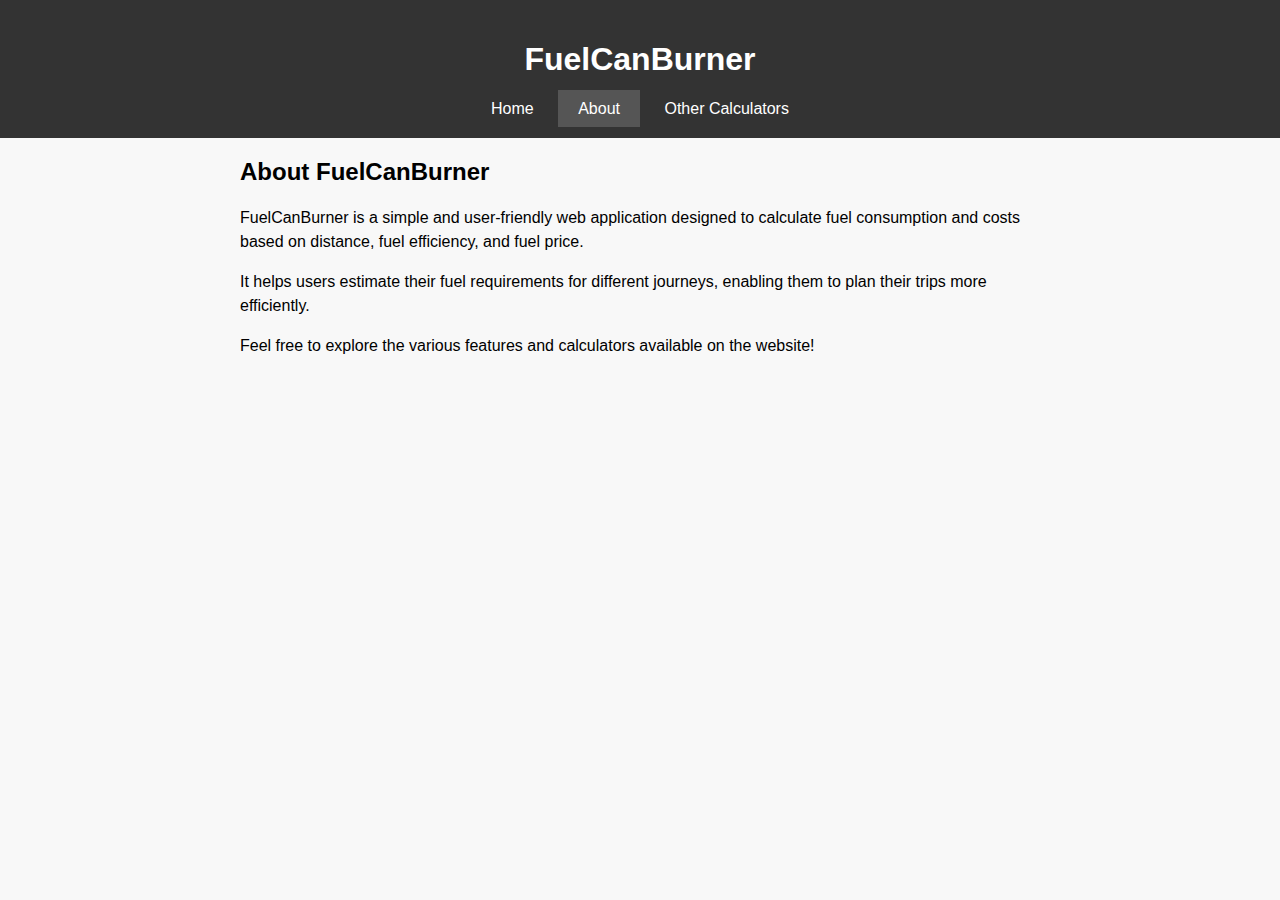
==== about.html @ e5c409b5 "Create about.html" ====
<!DOCTYPE html>
<html lang="en">
<head>
    <meta charset="UTF-8">
    <meta name="viewport" content="width=device-width, initial-scale=1.0">
    <title>About - FuelCanBurner</title>
    <link rel="stylesheet" href="styles.css">
</head>
<body>
    <header>
        <h1>FuelCanBurner</h1>
        <nav>
            <a href="index.html">Home</a>
            <a href="about.html" class="active">About</a>
            <a href="other_calculators.html">Other Calculators</a>
        </nav>
    </header>
    <main>
        <div class="container">
            <h2>About FuelCanBurner</h2>
            <p>FuelCanBurner is a simple and user-friendly web application designed to calculate fuel consumption and costs based on distance, fuel efficiency, and fuel price.</p>
            <p>It helps users estimate their fuel requirements for different journeys, enabling them to plan their trips more efficiently.</p>
            <p>Feel free to explore the various features and calculators available on the website!</p>
        </div>
    </main>
</body>
</html>
---- styles.css ----
/* Global styles */
body {
    font-family: Arial, sans-serif;
    margin: 0;
    padding: 0;
    background-color: #f8f8f8;
}

header {
    background-color: #333;
    color: #fff;
    padding: 20px 0;
    text-align: center;
}

nav {
    text-align: center;
    margin-top: 10px;
}

nav a {
    color: #fff;
    text-decoration: none;
    padding: 10px 20px;
}

nav a.active {
    background-color: #555;
}

main {
    padding: 20px;
}

.container {
    max-width: 800px;
    margin: 0 auto;
}

.container h2 {
    margin-top: 0;
}

.container p {
    line-height: 1.5;
}

/* Calculator styles */
#calculator {
    background-color: #fff;
    border-radius: 10px;
    padding: 20px;
    box-shadow: 0 0 10px rgba(0, 0, 0, 0.1);
    max-width: 400px;
    margin: 0 auto;
}

.input-group {
    margin-bottom: 15px;
}

.input-group label {
    display: block;
    margin-bottom: 5px;
}

.input-group input[type="number"] {
    width: 100%;
    padding: 10px;
    border: 1px solid #ccc;
    border-radius: 5px;
}

.input-group button {
    background-color: #007bff;
    color: #fff;
    border: none;
    padding: 10px 20px;
    cursor: pointer;
}

.input-group button:hover {
    background-color: #0056b3;
}

.output-group {
    margin-top: 15px;
}

.output-group label {
    font-weight: bold;
}

output {
    display: block;
    padding: 10px;
    border: 1px solid #ccc;
    border-radius: 5px;
    background-color: #f9f9f9;
    margin-top: 5px;
}
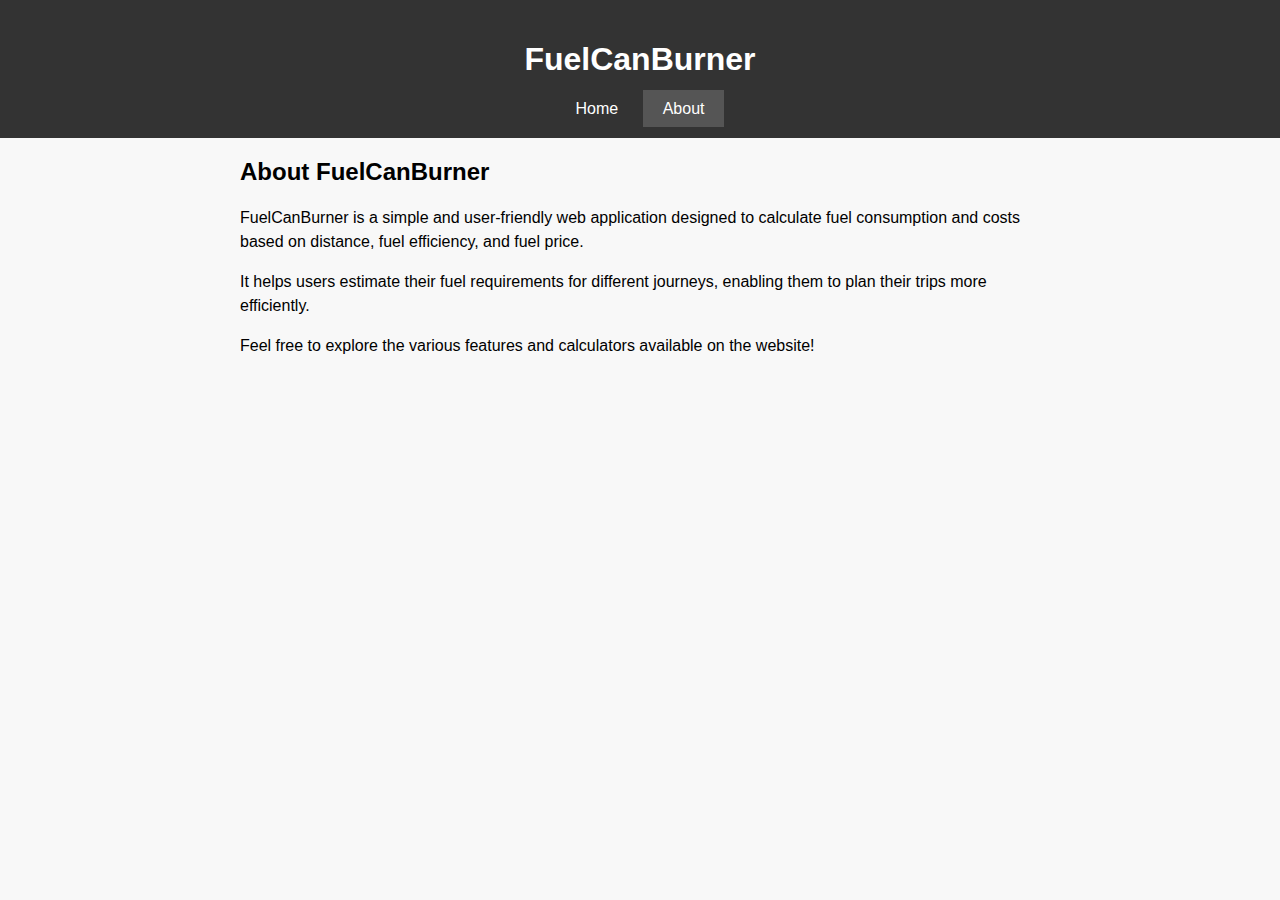
==== commit 20a35962: "Update about.html" ====
--- a/about.html
+++ b/about.html
@@ -12,7 +12,6 @@
         <nav>
             <a href="index.html">Home</a>
             <a href="about.html" class="active">About</a>
-            <a href="other_calculators.html">Other Calculators</a>
         </nav>
     </header>
     <main>
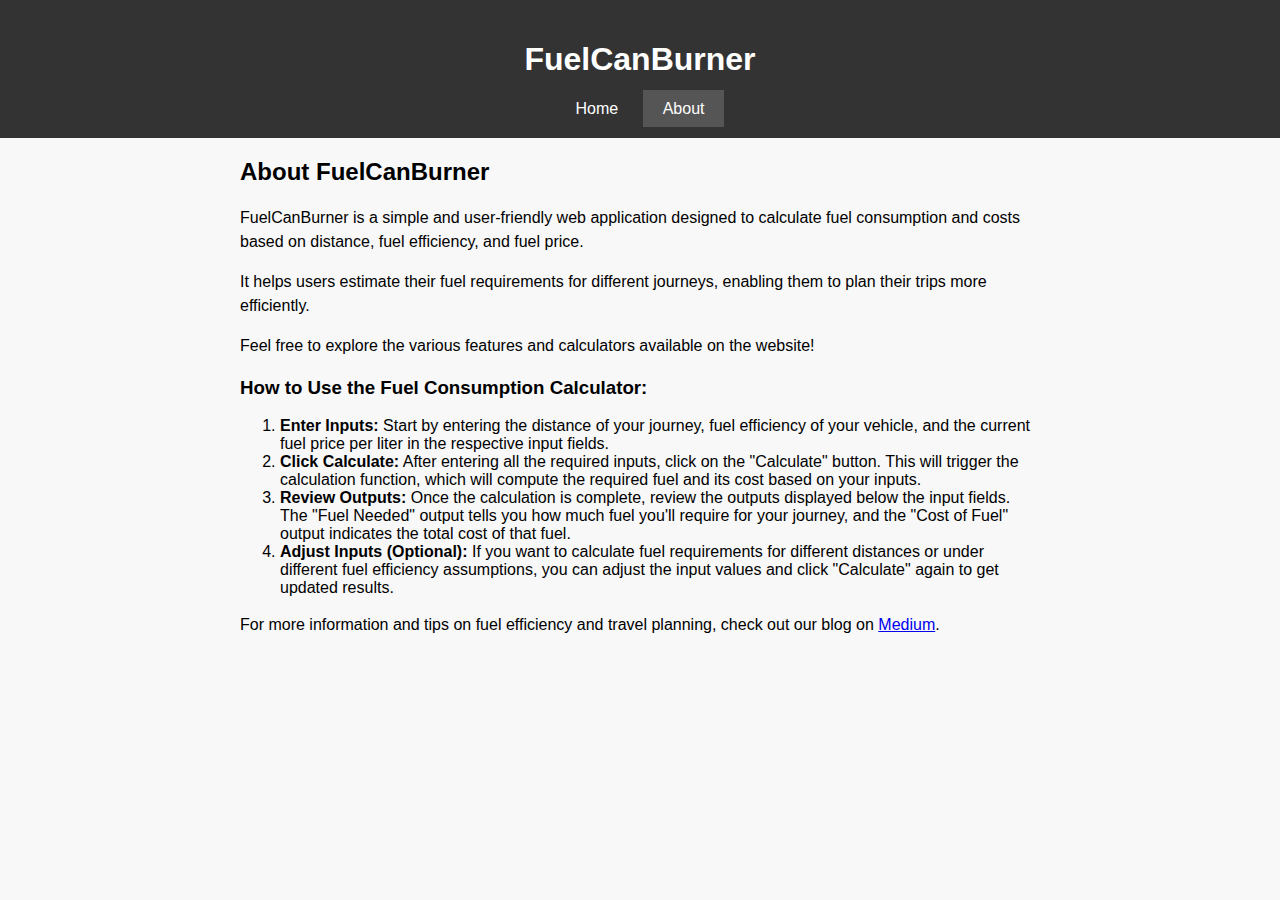
==== commit 5cee196d: "Update about.html" ====
--- a/about.html
+++ b/about.html
@@ -20,6 +20,14 @@
             <p>FuelCanBurner is a simple and user-friendly web application designed to calculate fuel consumption and costs based on distance, fuel efficiency, and fuel price.</p>
             <p>It helps users estimate their fuel requirements for different journeys, enabling them to plan their trips more efficiently.</p>
             <p>Feel free to explore the various features and calculators available on the website!</p>
+            <h3>How to Use the Fuel Consumption Calculator:</h3>
+            <ol>
+                <li><strong>Enter Inputs:</strong> Start by entering the distance of your journey, fuel efficiency of your vehicle, and the current fuel price per liter in the respective input fields.</li>
+                <li><strong>Click Calculate:</strong> After entering all the required inputs, click on the "Calculate" button. This will trigger the calculation function, which will compute the required fuel and its cost based on your inputs.</li>
+                <li><strong>Review Outputs:</strong> Once the calculation is complete, review the outputs displayed below the input fields. The "Fuel Needed" output tells you how much fuel you'll require for your journey, and the "Cost of Fuel" output indicates the total cost of that fuel.</li>
+                <li><strong>Adjust Inputs (Optional):</strong> If you want to calculate fuel requirements for different distances or under different fuel efficiency assumptions, you can adjust the input values and click "Calculate" again to get updated results.</li>
+            </ol>
+            <p>For more information and tips on fuel efficiency and travel planning, check out our blog on <a href="https://medium.com/">Medium</a>.</p>
         </div>
     </main>
 </body>
